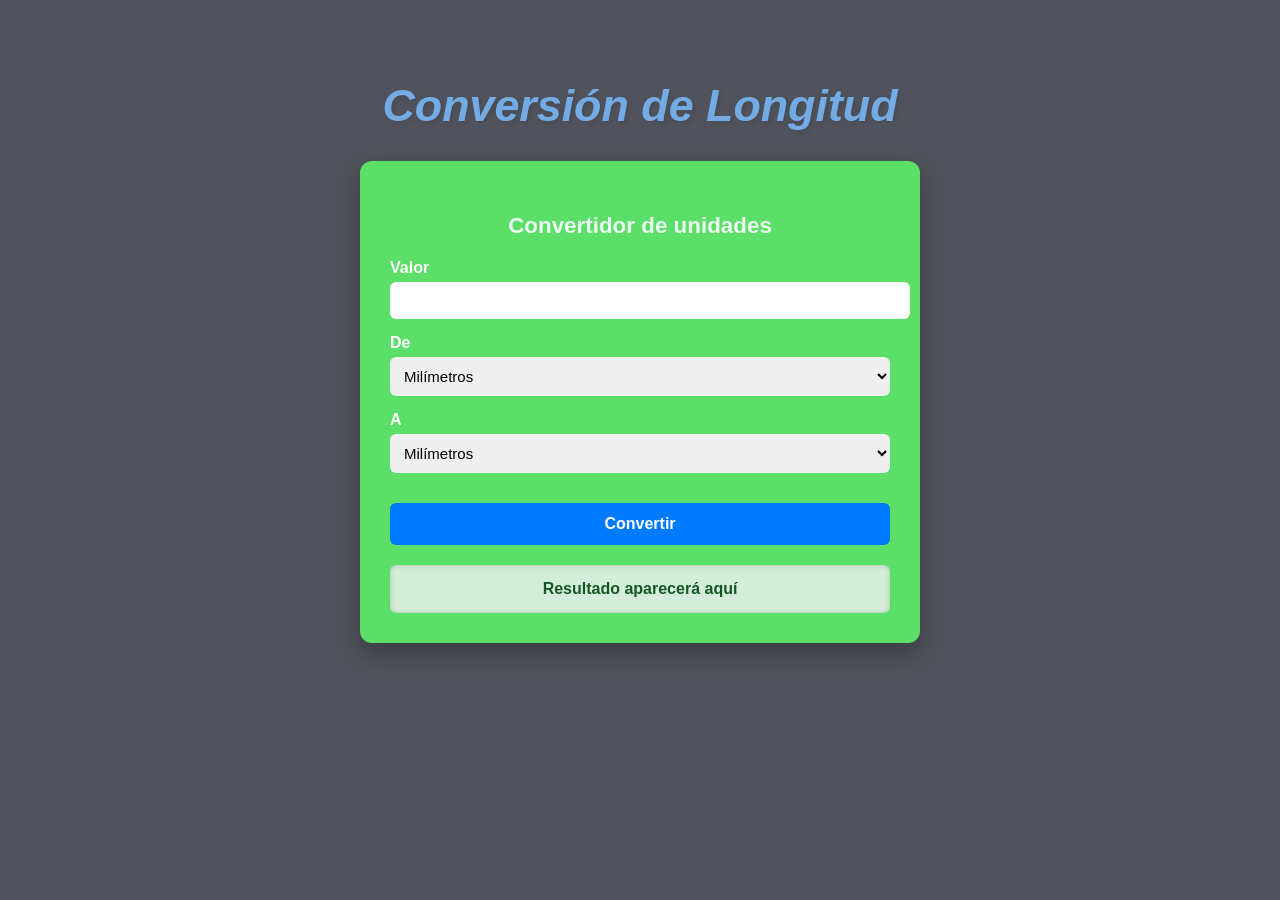
==== Ejercicio3/index.html @ 134e856c "Primera parte Primera parte de los ejercicios de la tarea aplicada" ====
<!DOCTYPE html>
<html lang="es">
<head>
<meta charset="UTF-8">
<title>Conversión de Longitud</title>
<link rel="stylesheet" href="css/style.css">
</head>
<body>
    <script>alert("Tarea aplicada– DAW");</script>
<h1>Conversión de Longitud</h1>

<div class="tarjeta">

<h3>Convertidor de unidades</h3>

<div class="grupo">
<label>Valor</label>
<input type="number" id="valor">
</div>

<div class="grupo">
<label>De</label>
<select id="origen">
<option value="mm">Milímetros</option>
<option value="cm">Centímetros</option>
<option value="m">Metros</option>
<option value="km">Kilómetros</option>
<option value="in">Pulgadas</option>
</select>
</div>

<div class="grupo">
<label>A</label>
<select id="destino">
<option value="mm">Milímetros</option>
<option value="cm">Centímetros</option>
<option value="m">Metros</option>
<option value="km">Kilómetros</option>
<option value="in">Pulgadas</option>
</select>
</div>

<button onclick="convertir()">Convertir</button>

<div class="resultado" id="resultado">
Resultado aparecerá aquí
</div>

</div>

<script src="js/script.js"></script>

</body>
</html>
---- Ejercicio3/css/style.css ----
body
{
    font-family: Arial;
    background-color: #51535c;
    text-align: center;
    margin: 0;
    
}

h1
{
    margin-top: 80px;
    font-style: italic;
    font-weight: 700;
    font-family: 'Segoe UI', Tahoma, Geneva, Verdana, sans-serif;
    font-size: 2.8rem;
    color: #73ace5;
    text-shadow: 2px 2px 4px rgba(0, 0, 0, 0.1);
}

h3
{
    font-size: 1.4rem;
    color: #eafaf1;
    margin-bottom: 20px;
}

.tarjeta
{
    background-color: #5bdf68;
    width: 500px;
    margin: 30px auto;
    padding: 30px;
    border-radius: 12px;
    color: white;
    box-shadow: 0px 10px 25px rgba(0,0,0,0.3);
}

.grupo
{
    margin-bottom: 15px;
    text-align: left;
}

label
{
    font-weight: bold;
    display: block;
    margin-bottom: 5px;
}

input, select
{
    width: 100%;
    padding: 10px;
    border: none;
    border-radius: 6px;
    font-size: 15px;
}

input:focus, select:focus
{
    outline: none;
    box-shadow: 0px 0px 5px #ffffff;
}

button
{
    background-color: #007bff;
    color: white;
    border: none;
    padding: 12px;
    margin-top: 15px;
    border-radius: 6px;
    cursor: pointer;
    width: 100%;
    font-size: 16px;
    font-weight: bold;
}

button:hover
{
    background-color: #0056b3;
}

.resultado
{
    background-color: #d4edda;
    color: #155724;
    padding: 15px;
    border-radius: 6px;
    margin-top: 20px;
    font-weight: bold;
    box-shadow: inset 0px 0px 5px rgba(0,0,0,0.2);
}
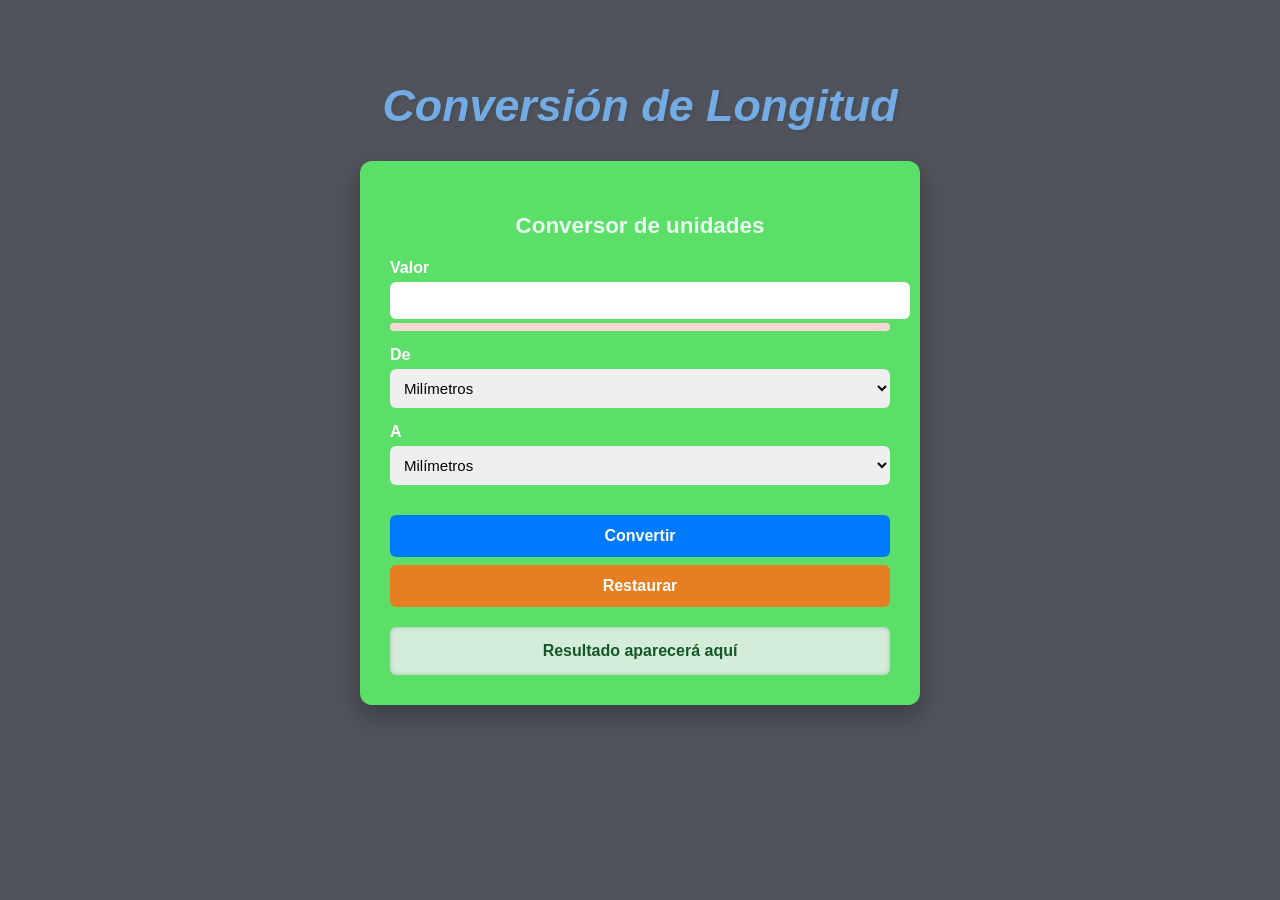
==== commit c0ba634c: "Modificación de Archivos" ====
--- a/Ejercicio3/index.html
+++ b/Ejercicio3/index.html
@@ -1,54 +1,65 @@
 <!DOCTYPE html>
 <html lang="es">
+
 <head>
-<meta charset="UTF-8">
-<title>Conversión de Longitud</title>
-<link rel="stylesheet" href="css/style.css">
+    <meta charset="UTF-8">
+    <title>Conversión de Longitud</title>
+    <link rel="stylesheet" href="css/style.css">
 </head>
+
 <body>
-    <script>alert("Tarea aplicada– DAW");</script>
-<h1>Conversión de Longitud</h1>
+    <script>
+        alert("Tarea aplicada– DAW");
+    </script>
+    <h1>Conversión de Longitud</h1>
 
-<div class="tarjeta">
+    <div class="tarjeta">
 
-<h3>Convertidor de unidades</h3>
+        <h3>Conversor de unidades</h3>
 
-<div class="grupo">
-<label>Valor</label>
-<input type="number" id="valor">
-</div>
+        <div class="grupo">
+            <label>Valor</label>
+            <!-- Se añadió oninput para validar en tiempo real mientras el usuario escribe -->
+            <input type="number" id="valor" oninput="validarEntrada()">
+            <!-- Mensaje de error nuevo: aparece si el valor no pasa la validación con regex -->
+            <span class="error" id="errorValor"></span>
+        </div>
 
-<div class="grupo">
-<label>De</label>
-<select id="origen">
-<option value="mm">Milímetros</option>
-<option value="cm">Centímetros</option>
-<option value="m">Metros</option>
-<option value="km">Kilómetros</option>
-<option value="in">Pulgadas</option>
-</select>
-</div>
+        <div class="grupo">
+            <label>De</label>
+            <select id="origen">
+                <option value="mm">Milímetros</option>
+                <option value="cm">Centímetros</option>
+                <option value="m">Metros</option>
+                <option value="km">Kilómetros</option>
+                <option value="in">Pulgadas</option>
+            </select>
+        </div>
 
-<div class="grupo">
-<label>A</label>
-<select id="destino">
-<option value="mm">Milímetros</option>
-<option value="cm">Centímetros</option>
-<option value="m">Metros</option>
-<option value="km">Kilómetros</option>
-<option value="in">Pulgadas</option>
-</select>
-</div>
+        <div class="grupo">
+            <label>A</label>
+            <select id="destino">
+                <option value="mm">Milímetros</option>
+                <option value="cm">Centímetros</option>
+                <option value="m">Metros</option>
+                <option value="km">Kilómetros</option>
+                <option value="in">Pulgadas</option>
+            </select>
+        </div>
 
-<button onclick="convertir()">Convertir</button>
+        <button onclick="convertir()">Convertir</button>
 
-<div class="resultado" id="resultado">
-Resultado aparecerá aquí
-</div>
+        <!-- Botón nuevo: llama a la función restaurar() para limpiar todo el formulario -->
+        <button class="btn-restaurar" onclick="restaurar()">Restaurar</button>
 
-</div>
+        <div class="resultado" id="resultado">
+            Resultado aparecerá aquí
+        </div>
 
-<script src="js/script.js"></script>
+    </div>
+
+    <script src="js/script.js"></script>
 
 </body>
+
 </html>
--- a/Ejercicio3/css/style.css
+++ b/Ejercicio3/css/style.css
@@ -83,6 +83,41 @@
     background-color: #0056b3;
 }
 
+/* -------------------------------------------------------
+   NUEVO: Estilo para el botón de restaurar.
+   Se diferencia visualmente del botón Convertir usando
+   un color naranja/rojizo para indicar acción de limpieza.
+   margin-top pequeño para separarlo del botón principal.
+------------------------------------------------------- */
+.btn-restaurar
+{
+    background-color: #e67e22;
+    margin-top: 8px;
+}
+
+.btn-restaurar:hover
+{
+    background-color: #ca6f1e;
+}
+
+/* -------------------------------------------------------
+   NUEVO: Estilo para el mensaje de error de validación.
+   Aparece debajo del input cuando la regex detecta un
+   valor inválido. Color rojo oscuro sobre fondo claro
+   para que sea fácil de leer sobre la tarjeta verde.
+------------------------------------------------------- */
+.error
+{
+    display: block;        /* ocupa su propia línea */
+    color: #7b0000;        /* rojo oscuro legible sobre fondo verde */
+    background-color: #ffd6d6; /* fondo rosado suave para destacarlo */
+    font-size: 13px;
+    margin-top: 4px;
+    padding: 4px 8px;
+    border-radius: 4px;
+    font-weight: bold;
+}
+
 .resultado
 {
     background-color: #d4edda;
